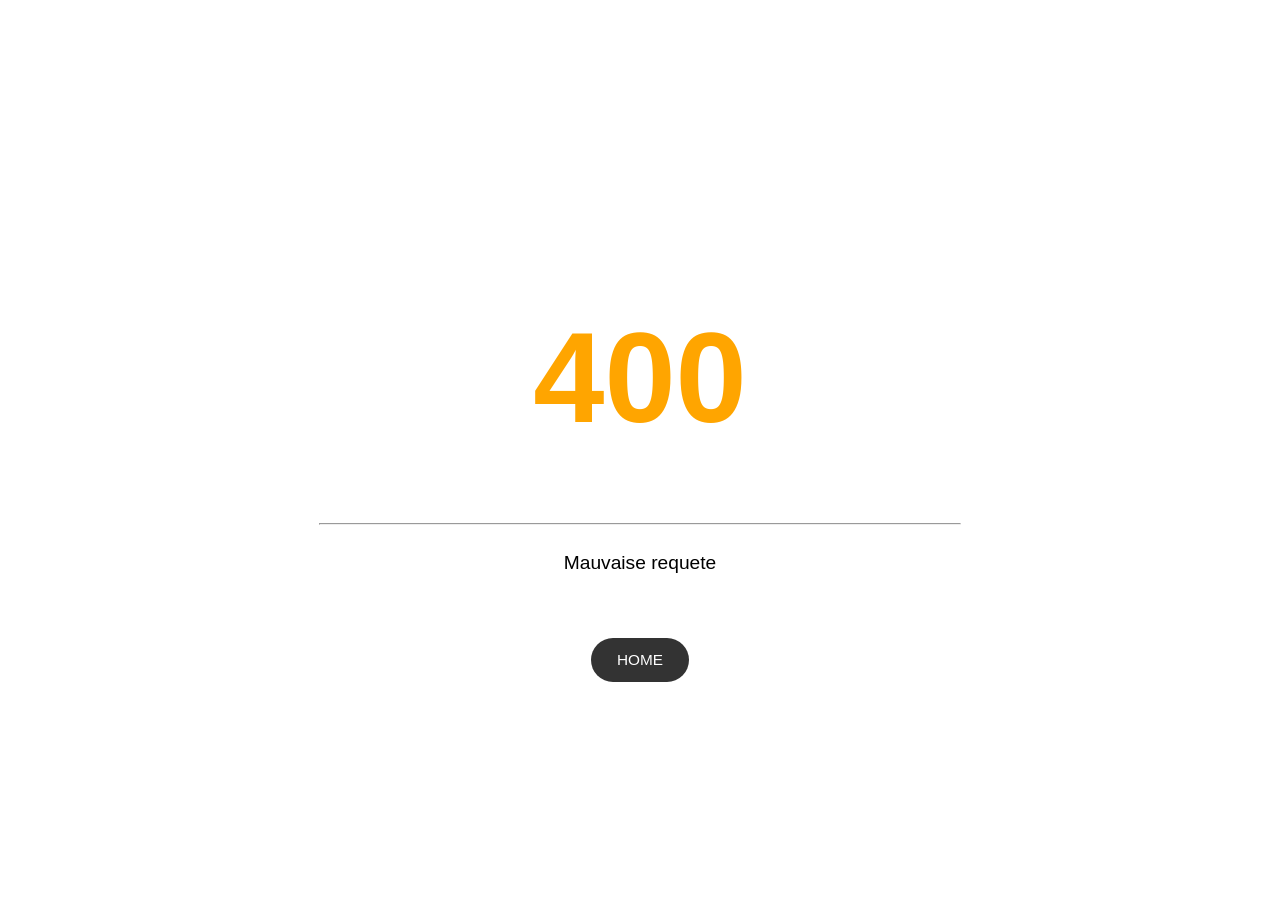
==== templates/error400.html @ ddc47737 "last version" ====
<!DOCTYPE html>
<html>
<head>
    <meta charset="UTF-8">
    <title>Erreur 400</title>
    <link rel="stylesheet" href="/static/style400.css">
 
</head>
<body>
    <div class="container">
        <h1>400</h1>
        <hr>
        <p>Mauvaise requete</p>
        <a href="/">HOME</a>
    </div>
</body>
</html>
---- static/style400.css ----
body, html {
    margin: 0;
    padding: 0;
    height: 100vh;
    font-family: Arial, sans-serif;
    background-color: var(--background-color);
}

.container {
    display: flex;
    flex-direction: column;
    align-items: center;
    justify-content: center;
    height: 100vh;
    text-align: center;
}

h1 {
    font-size: 10vw;
    margin-bottom: 5vw;
    color: orange;
}

p {
    font-size: 1.5vw;
    margin-bottom: 5vw;
    color: black;
}

a {
    padding: 1vw 2vw;
    text-decoration: none;
    font-size: 1.2vw;
    background-color: #333;
    color: #fff;
    border-radius: 5vw;
    transition: background-color 0.3s;
}

a:hover {
    background-color: #555;
}

hr{
    width: 50vw;
}
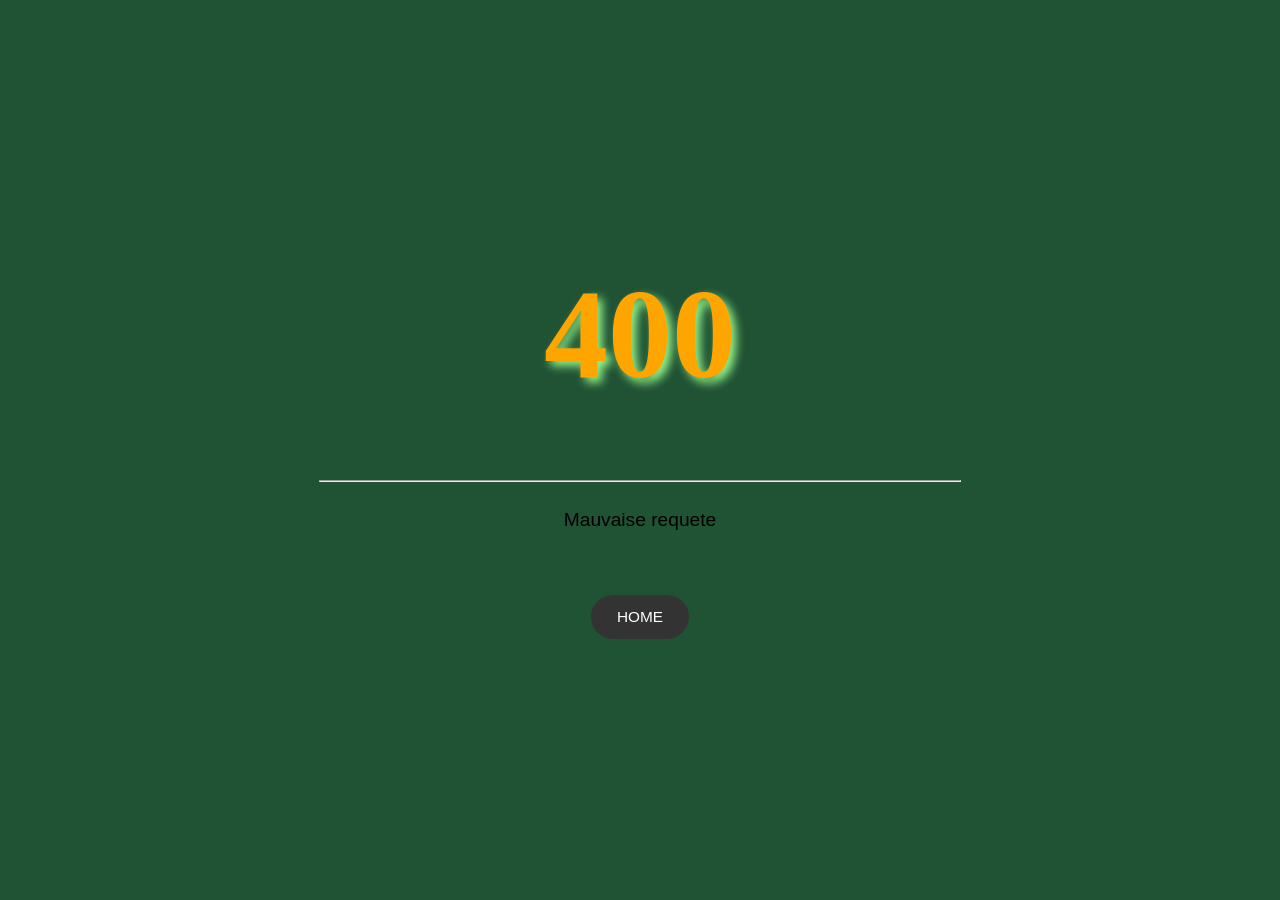
==== commit 11ec2324: "corriger" ====
--- a/templates/error400.html
+++ b/templates/error400.html
@@ -3,12 +3,12 @@
 <head>
     <meta charset="UTF-8">
     <title>Erreur 400</title>
-    <link rel="stylesheet" href="/static/style400.css">
+    <link rel="stylesheet" href="/static/styles.css">
  
 </head>
 <body>
     <div class="container">
-        <h1>400</h1>
+        <h1 class="error">400</h1>
         <hr>
         <p>Mauvaise requete</p>
         <a href="/">HOME</a>
--- a/static/styles.css
+++ b/static/styles.css
@@ -0,0 +1,455 @@
+:root {
+    --background-color: #205234;
+    --black: rgb(35, 35, 35);
+    --secondary-color: #28a745;
+    --white: #fff;
+    --tertiary: rgb(149, 245, 137);
+}
+
+.theme {
+    position: absolute;
+    top: 3%;
+    right: 3%;
+}
+
+.light {
+    --background-color: #28a745;
+    --secondary-color: #205234;
+}
+
+body {
+    font-family: Arial, sans-serif;
+    margin: 0;
+    padding: 0;
+    display: flex;
+    flex-direction: column;
+    align-items: center;
+    justify-content: center;
+    min-height: 100vh;
+    background-color: var(--background-color);
+    position: relative;
+}
+
+.background-image {
+    position: absolute;
+    left: 30vw;
+    width: 70vw;
+    height: 65vh;
+    top: 12vh;
+    z-index: -1;
+}
+
+.pre {
+    background-color: var(--black);
+    padding: 2vw;
+    border-radius: 1vw;
+    position: fixed;
+    top: 44vh;
+    left: 57vw;
+    transform: translate(-50%, -50%) rotate(-2deg);
+    overflow: auto;
+    width: 40vw;
+    height: 25vh;
+    color: var(--white);
+    font-size: 1vw;
+    text-shadow: 2px 2px 2px rgba(255, 255, 255, 0.5);
+}
+
+
+header {
+    background: linear-gradient(to top, #000500, var(--background-color));
+    color: var(--white);
+    text-align: center;
+    width: 65vw;
+    height: 12vh;
+    position: fixed;
+    border-radius: 15px;
+    box-shadow: 2px 10px 15px 10px rgba(0, 0, 0, 0.5);
+    top: 0;
+    z-index: 1000;
+    display: flex;
+    flex-direction: column;
+    align-items: center;
+    justify-content: center;
+}
+
+h1 {
+    font-size: 3vw;
+    font-family: Georgia, 'Times New Roman', Times, serif;
+    text-shadow: 5px 5px 10px var(--tertiary);
+    margin: 0;
+}
+
+#page {
+    margin-top: 12vh;
+    display: flex;
+    flex-direction: column;
+    align-items: center;
+    width: 80vw;
+}
+
+textarea {
+    width: 30vw;
+    height: 5vh;
+    padding: 1vw;
+    border-style: groove;
+    border-radius: 1vw;
+    font-size: 1.5vw;
+    position: fixed;
+    bottom: 12vh;
+    left: 50vw;
+    transform: translateX(-50%);
+    resize: none;
+    box-shadow: 5px 5px 15px 15px rgba(0, 0, 0, 0.5);
+}
+
+.menu {
+    display: flex;
+    flex-direction: column;
+    position: absolute;
+    top: 20vh;
+    left: 2vw;
+    margin-right: 100vw;
+}
+
+
+.hidden-radio {
+    display: none;
+}
+
+.banner-btn,
+.theme {
+    color: var(--white);
+    display: flex;
+    justify-content: center;
+    align-items: center;
+    font-size: 0.85vw;
+    width: 5vw;
+    height: 5vw;
+    border-radius: 50%;
+    border: 0.5vw solid #ccc;
+    cursor: pointer;
+    margin-bottom: 3vh;
+    transition: background-color 0.5s ease;
+    box-shadow: 0.5vw 1vw 1vw 0.5vw rgba(0, 0, 0, 0.507);
+}
+#shadow {
+    margin-left: 2vw;
+ }
+
+#shadow:checked+.banner-btn,
+#standard:checked+.banner-btn,
+#thinkertoy:checked+.banner-btn {
+    background-color: #97DBA6;
+    color: var(--black);
+    box-shadow: 0 0 10px 5px rgba(150, 250, 200, 0.63);
+}
+
+#submit {
+    background-color: var(--secondary-color);
+    color: var(--white);
+    border: none;
+    border-radius: 1vw;
+    cursor: pointer;
+    position: absolute;
+    bottom: 3vh;
+    left: 34.5vw;
+    width: 31vw;
+    height: 6vh;
+    font-size: 1vw;
+    transition: background-color 0.3s ease;
+}
+
+#submit:hover {
+    background-color: #19662a;
+    box-shadow: 0 0 10px 5px rgba(150, 250, 200, 0.63);
+    transition: background-color 0.5s ease;
+}
+.banner-btn:hover {
+    font-size: 1vw;
+    width: 7vw;
+    height: 7vw;
+    border-radius: 50%;
+}
+
+#anim1 {
+    background-color: #38644a;
+    border-radius: 2vw;
+    width: 50vw;
+    height: 1vw;
+}
+#anim2 {
+    background-color: #1d9750;
+    border-radius: 2vw;
+    width: 0;
+    height: 1vw;
+    position: fixed;
+    bottom: 0;
+    animation: loading 1s ease-in-out forwards;
+}
+
+@keyframes loading {
+    0% {
+        width: 0;
+    }
+    100% {
+        width: 100%; /* Atteint la largeur totale à la fin de l'animation */
+    }
+}
+
+::placeholder {
+    font-size: 1.5vw;
+}
+
+/*____________________________________________________________________________________________________________________________________________________________
+                                                                                              Pour  ecran  de taille intermediare comme iPad*/
+@media (max-width: 900px) {
+    h1 {
+        font-size: 4.5vw;
+    }
+
+    .pre {
+        width: 40vw;
+        height: 20vh;
+        font-size: 1.5vw;
+        top: 35vh;
+        border-radius: 5vw;
+        left: 55vw;
+    }
+
+    .background-image {
+        position: absolute;
+        left: 25vw;
+        width: 75vw;
+        height: 45vh;
+        top: 12vh;
+        z-index: -1;
+    }
+
+    header {
+        width: 80vw;
+        height: 8vh;
+    }
+
+    .banner-btn {
+        font-size: 2vw;
+        width: 12vw;
+        height: 12vw;
+    }
+
+    textarea {
+        width: 55vw;
+        height: 8vh;
+        padding: 1vw;
+        border-style: groove;
+        border-radius: 1vw;
+        font-size: 4vw;
+        position: fixed;
+        bottom: 25vh;
+        left: 50vw;
+        transform: translateX(-50%);
+        resize: none;
+        box-shadow: 5px 5px 15px 15px rgba(0, 0, 0, 0.5);
+    }
+
+    ::placeholder {
+        font-size: 3vw;
+    }
+
+    #submit {
+        width: 56vw;
+        height: 5vh;
+        font-size: 3vw;
+        bottom: 15vh;
+        left: 22vw;
+    }
+
+    #anim1 {
+        width: 60vw;
+    }
+    #anim2 {
+        height: 2.5vw;
+    }
+}
+/*______________________________________________________________________________________________________________________________________________________________________
+                                                                                                                   Pour les ecrans de taille moyen */
+@media (max-width: 768px) {
+    h1 {
+        font-size: 4.5vw;
+    }
+
+    .pre {
+        width: 40vw;
+        height: 20vh;
+        font-size: 1.5vw;
+        top: 35vh;
+        border-radius: 5vw;
+        left: 55vw;
+    }
+
+    .background-image {
+        position: absolute;
+        left: 25vw;
+        width: 75vw;
+        height: 45vh;
+        top: 12vh;
+        z-index: -1;
+    }
+
+    header {
+        width: 80vw;
+        height: 8vh;
+    }
+
+    .banner-btn {
+        font-size: 2vw;
+        width: 12vw;
+        height: 12vw;
+    }
+
+    textarea {
+        width: 55vw;
+        height: 8vh;
+        padding: 1vw;
+        border-style: groove;
+        border-radius: 1vw;
+        font-size: 4vw;
+        position: fixed;
+        bottom: 25vh;
+        left: 50vw;
+        transform: translateX(-50%);
+        resize: none;
+        box-shadow: 5px 5px 15px 15px rgba(0, 0, 0, 0.5);
+    }
+
+    ::placeholder {
+        font-size: 3vw;
+    }
+
+    #submit {
+        width: 56vw;
+        height: 5vh;
+        font-size: 3vw;
+        bottom: 15vh;
+        left: 22vw;
+    }
+
+    #anim1 {
+        width: 60vw;
+        height: 2.5vw;
+    }
+    #anim2 {
+        height: 2.5vw;
+    }
+}
+
+/*_____________________________________________________________________________________________________________________________________________________________
+                                                                                                    Pour les ecrans de petite taille comme smartphone*/
+@media (max-width: 480px) {
+    h1 {
+        font-size: 6vw;
+    }
+
+    .pre {
+        width: 40vw;
+        height: 20vh;
+        font-size: 2.5vw;
+        top: 35vh;
+        border-radius: 5vw;
+        left: 55vw;
+    }
+
+    .background-image {
+        position: absolute;
+        left: 25vw;
+        width: 75vw;
+        height: 45vh;
+        top: 12vh;
+        z-index: -1;
+    }
+
+    header {
+        width: 80vw;
+        height: 8vh;
+    }
+
+    .banner-btn {
+        font-size: 2.5vw;
+        width: 15vw;
+        height: 15vw;
+    }
+
+    textarea {
+        width: 55vw;
+        height: 5vh;
+        padding: 1vw;
+        border-style: groove;
+        border-radius: 1vw;
+        font-size: 5vw;
+        position: fixed;
+        bottom: 30vh;
+        left: 50vw;
+        transform: translateX(-50%);
+        resize: none;
+        box-shadow: 5px 5px 15px 15px rgba(0, 0, 0, 0.5);
+    }
+
+    ::placeholder {
+        font-size: 4vw;
+    }
+
+    #submit {
+        width: 60vw;
+        height: 5vh;
+        font-size: 3vw;
+        bottom: 20vh;
+        left: 20vw;
+    }
+
+    #anim1 {
+        width: 70vw;
+        height: 2vw;
+    }
+    #anim2 {
+        height: 2vw;
+    }
+}
+
+.container {
+    display: flex;
+    flex-direction: column;
+    align-items: center;
+    justify-content: center;
+    height: 100vh;
+    text-align: center;
+}
+
+h1.error {
+    font-size: 10vw;
+    margin-bottom: 5vw;
+    color: orange;
+}
+
+p {
+    font-size: 1.5vw;
+    margin-bottom: 5vw;
+    color: black;
+}
+
+a {
+    padding: 1vw 2vw;
+    text-decoration: none;
+    font-size: 1.2vw;
+    background-color: #333;
+    color: #fff;
+    border-radius: 5vw;
+    transition: background-color 0.3s;
+}
+
+a:hover {
+    background-color: #555;
+}
+
+hr{
+    width: 50vw;
+}
